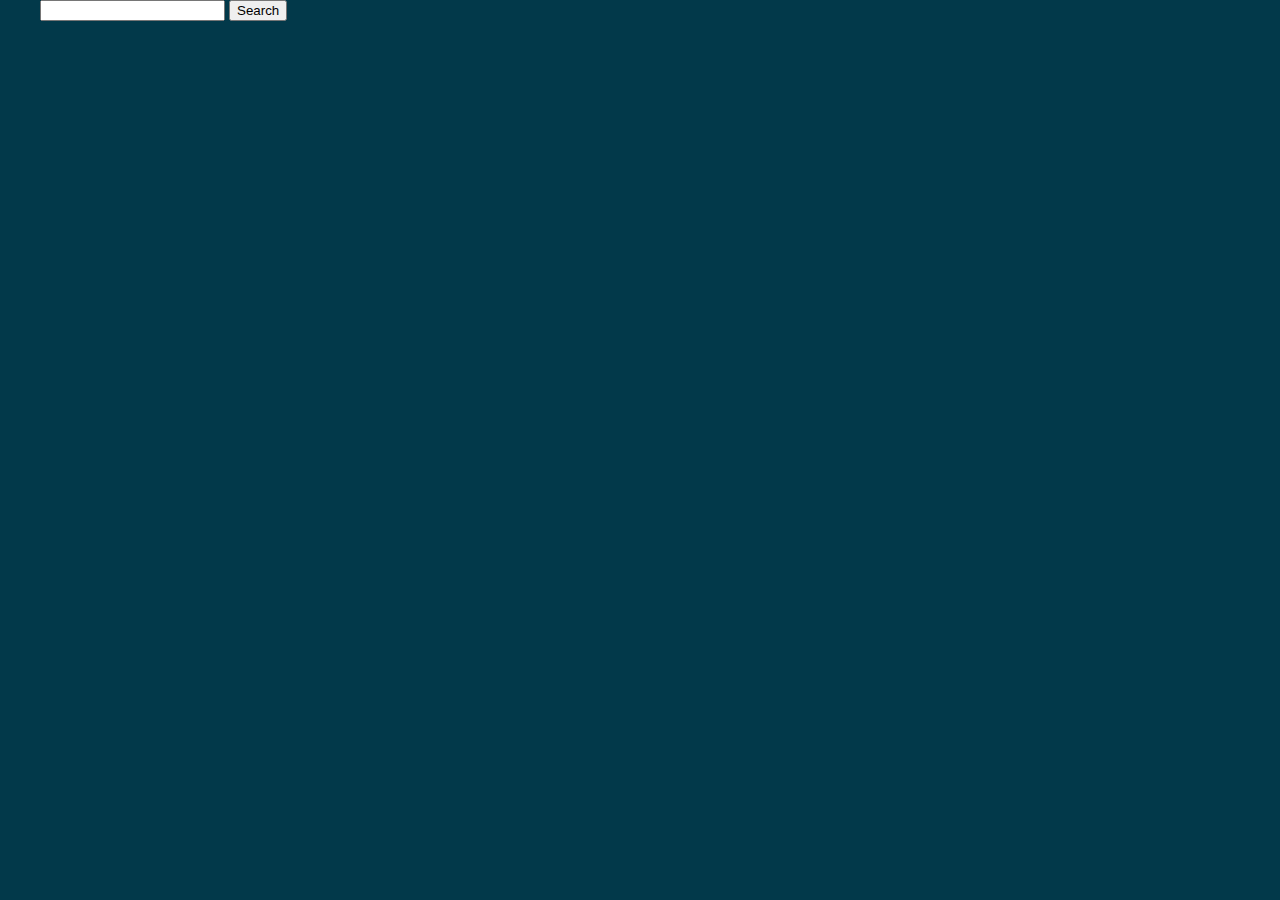
==== index.html @ bf99106f "Init commit of the Movie App using SAAS" ====
<!DOCTYPE html>
<html>
<head>
	<title>Movie App - jQuery/SASS Style</title>

	<!-- Attach the Reveal CSS -->
	<link rel="stylesheet" href="reveal/reveal.css">

	<link rel="stylesheet" type="text/css" href="css/styles.css">

	<!-- jQuery -->
	<script src="https://ajax.googleapis.com/ajax/libs/jquery/2.2.4/jquery.min.js"></script>

	<script src="js/script.js" type="text/javascript"></script>

	<!-- /* Then just attach the Reveal plugin */ -->
	<script src="reveal/jquery.reveal.js" type="text/javascript"></script>

</head>
<body>

<div id="body">
	<div class="container">
		<div>
			<form class="search">
			<input type="input" name="search" value="">
			<button type="button">Search</button>
			<form>
		</div>


		<div class="poster-grid">
			<!-- jQuery, get us some html -->
		</div>

		<div id="myModal" class="reveal-modal">
		     <h1>Modal Title</h1>
		     <p>Any content could go in here.</p>
		     <a class="close-reveal-modal">&#215;</a>
		</div>


	</div>
</div>



</body>
</html>
---- reveal/reveal.css ----
/*	--------------------------------------------------
	Reveal Modals
	-------------------------------------------------- */
		
	.reveal-modal-bg { 
		position: fixed; 
		height: 100%;
		width: 100%;
		background: #000;
		background: rgba(0,0,0,.8);
		z-index: 100;
		display: none;
		top: 0;
		left: 0; 
		}
	
	.reveal-modal {
		visibility: hidden;
		top: 100px; 
		left: 50%;
		margin-left: -300px;
		width: 520px;
		background: #eee url(modal-gloss.png) no-repeat -200px -80px;
		position: absolute;
		z-index: 101;
		padding: 30px 40px 34px;
		-moz-border-radius: 5px;
		-webkit-border-radius: 5px;
		border-radius: 5px;
		-moz-box-shadow: 0 0 10px rgba(0,0,0,.4);
		-webkit-box-shadow: 0 0 10px rgba(0,0,0,.4);
		-box-shadow: 0 0 10px rgba(0,0,0,.4);
		}
		
	.reveal-modal.small 		{ width: 200px; margin-left: -140px;}
	.reveal-modal.medium 		{ width: 400px; margin-left: -240px;}
	.reveal-modal.large 		{ width: 600px; margin-left: -340px;}
	.reveal-modal.xlarge 		{ width: 800px; margin-left: -440px;}
	
	.reveal-modal .close-reveal-modal {
		font-size: 22px;
		line-height: .5;
		position: absolute;
		top: 8px;
		right: 11px;
		color: #aaa;
		text-shadow: 0 -1px 1px rbga(0,0,0,.6);
		font-weight: bold;
		cursor: pointer;
		} 
	/*
		
	NOTES
	
	Close button entity is &#215;
	
	Example markup
	
	<div id="myModal" class="reveal-modal">
		<h2>Awesome. I have it.</h2>
		<p class="lead">Your couch.  I it's mine.</p>
		<p>Lorem ipsum dolor sit amet, consectetur adipiscing elit. In ultrices aliquet placerat. Duis pulvinar orci et nisi euismod vitae tempus lorem consectetur. Duis at magna quis turpis mattis venenatis eget id diam. </p>
		<a class="close-reveal-modal">&#215;</a>
	</div>
	
	*/
---- css/styles.css ----
/**
 * @file
 * SMACSS Modules
 *
 * Adds modular sets of styles.
 *
 * Additional useful selectors can be found in Zen's online documentation.
 * https://drupal.org/node/1707736
 */
/* line 39, ../compass/sass/components/_misc.scss */
.base-font, #body .container .col {
  font-family: "source-serif-pro",Georgia,"Times New Roman",Times,serif;
  font-size: 14px;
  line-height: 16px;
  color: #F26DF9;
}

/* line 6, ../compass/sass/layout/_header.scss */
#header {
  width: 100%;
  position: fixed;
  background-color: red;
  -webkit-border-radius: 5px;
  -moz-border-radius: 5px;
  -ms-border-radius: 5px;
  border-radius: 5px;
}
/* line 12, ../compass/sass/layout/_header.scss */
#header .circle {
  border-radius: 20px;
  background-color: #02394A;
  border: 3px solid #0000ff;
  height: 30px;
  width: 30px;
}

/* line 5, ../compass/sass/layout/_footer.scss */
#footer {
  width: 100px;
  position: absolute;
  bottom: 0px;
  height: 30px;
  background-color: blue;
  -webkit-border-radius: 10px;
  -moz-border-radius: 10px;
  -ms-border-radius: 10px;
  border-radius: 10px;
}

/* line 7, ../compass/sass/styles.scss */
body {
  width: 100%;
  margin: 0px;
  background-color: #02394A;
}

/* line 15, ../compass/sass/styles.scss */
#body .container {
  width: 1200px;
  overflow: hidden;
  margin: auto;
}
/* line 19, ../compass/sass/styles.scss */
#body .container.after-header {
  padding-top: 40px;
}
/* line 23, ../compass/sass/styles.scss */
#body .container .col {
  width: 280px;
  margin: auto 10px;
  float: left;
}
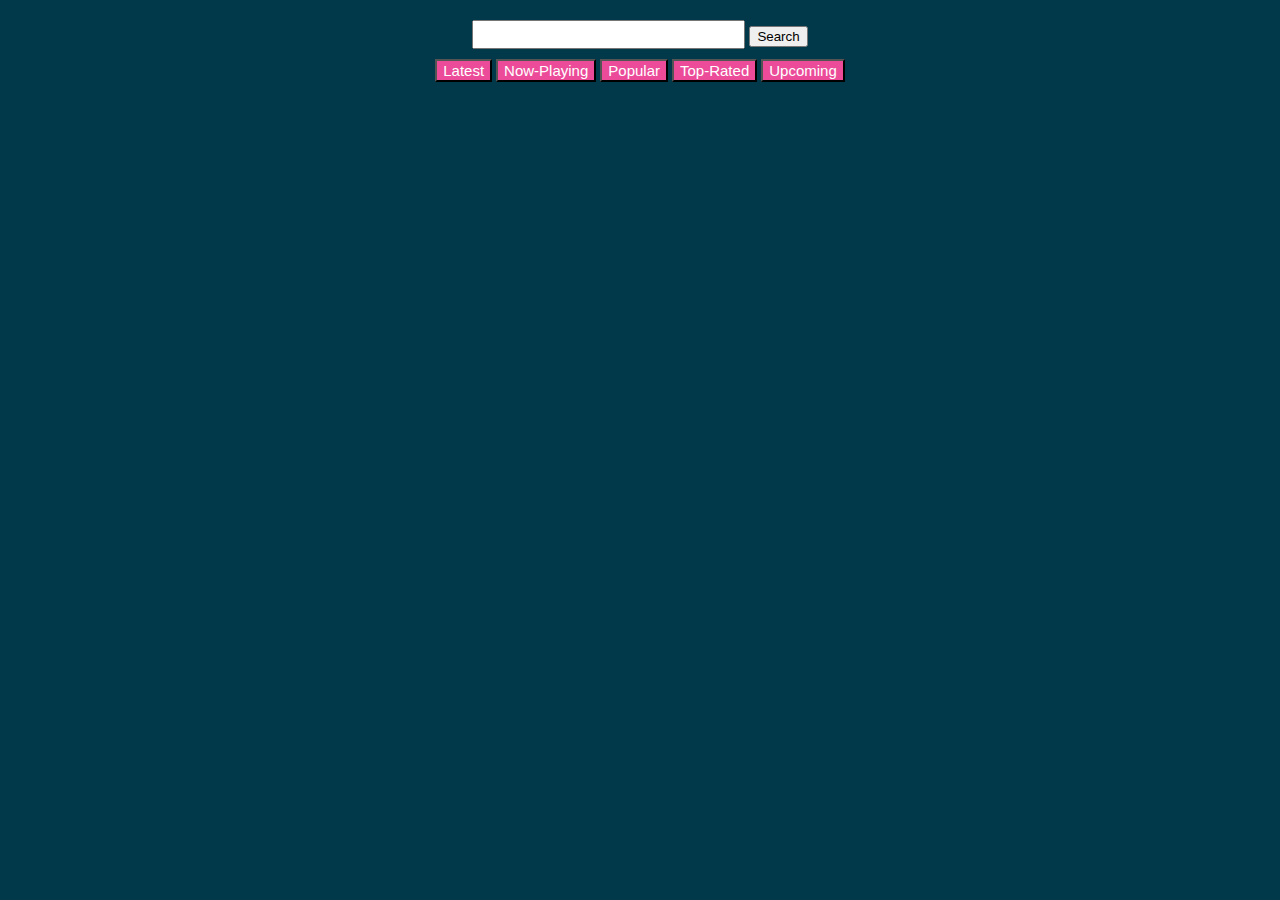
==== commit de9005ab: "Functional buttons added for different categories" ====
--- a/index.html
+++ b/index.html
@@ -21,11 +21,19 @@
 
 <div id="body">
 	<div class="container">
-		<div>
+		<div class="click-event">
 			<form class="search">
 			<input type="input" name="search" value="">
 			<button type="button">Search</button>
-			<form>
+			</form>
+		</div>
+
+		<div class="movie-types">
+			<button class="buttons latest" type="button">Latest</button>
+			<button class="buttons now-playing" type="button">Now-Playing</button>
+			<button class="buttons popular" type="button">Popular</button>
+			<button class="buttons top-rated" type="button">Top-Rated</button>
+			<button class="buttons upcoming" type="button">Upcoming</button>
 		</div>
 
 
@@ -39,7 +47,7 @@
 		     <a class="close-reveal-modal">&#215;</a>
 		</div>
 
-
+		
 	</div>
 </div>
 
--- a/css/styles.css
+++ b/css/styles.css
@@ -70,3 +70,26 @@
   margin: auto 10px;
   float: left;
 }
+
+/* line 33, ../compass/sass/styles.scss */
+.click-event {
+  text-align: center;
+  padding-top: 20px;
+}
+/* line 36, ../compass/sass/styles.scss */
+.click-event input {
+  font-size: 20px;
+}
+
+/* line 41, ../compass/sass/styles.scss */
+.movie-types {
+  text-align: center;
+  padding: 10px;
+}
+
+/* line 46, ../compass/sass/styles.scss */
+.buttons {
+  background-color: #EB4B98;
+  font-size: 15px;
+  color: #fff;
+}
